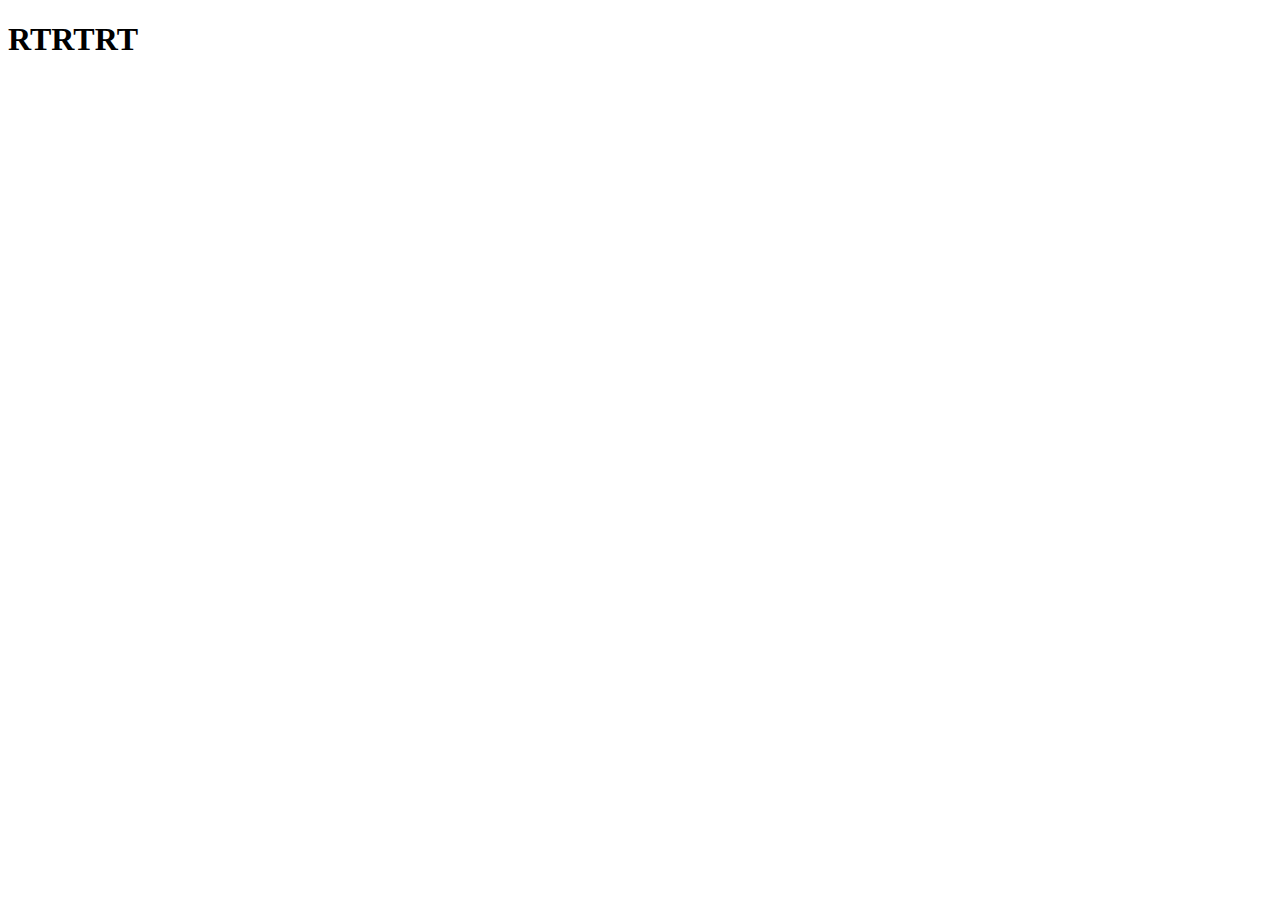
==== index.html @ 634f147c "test2" ====
<!DOCTYPE html>
<html lang="en">
<head>
    <meta charset="UTF-8">
    <meta name="viewport" content="width=device-width, initial-scale=1.0">
    <title>Document</title>
</head>
<body>
    <h1>RTRTRT</h1>
</body>
</html>
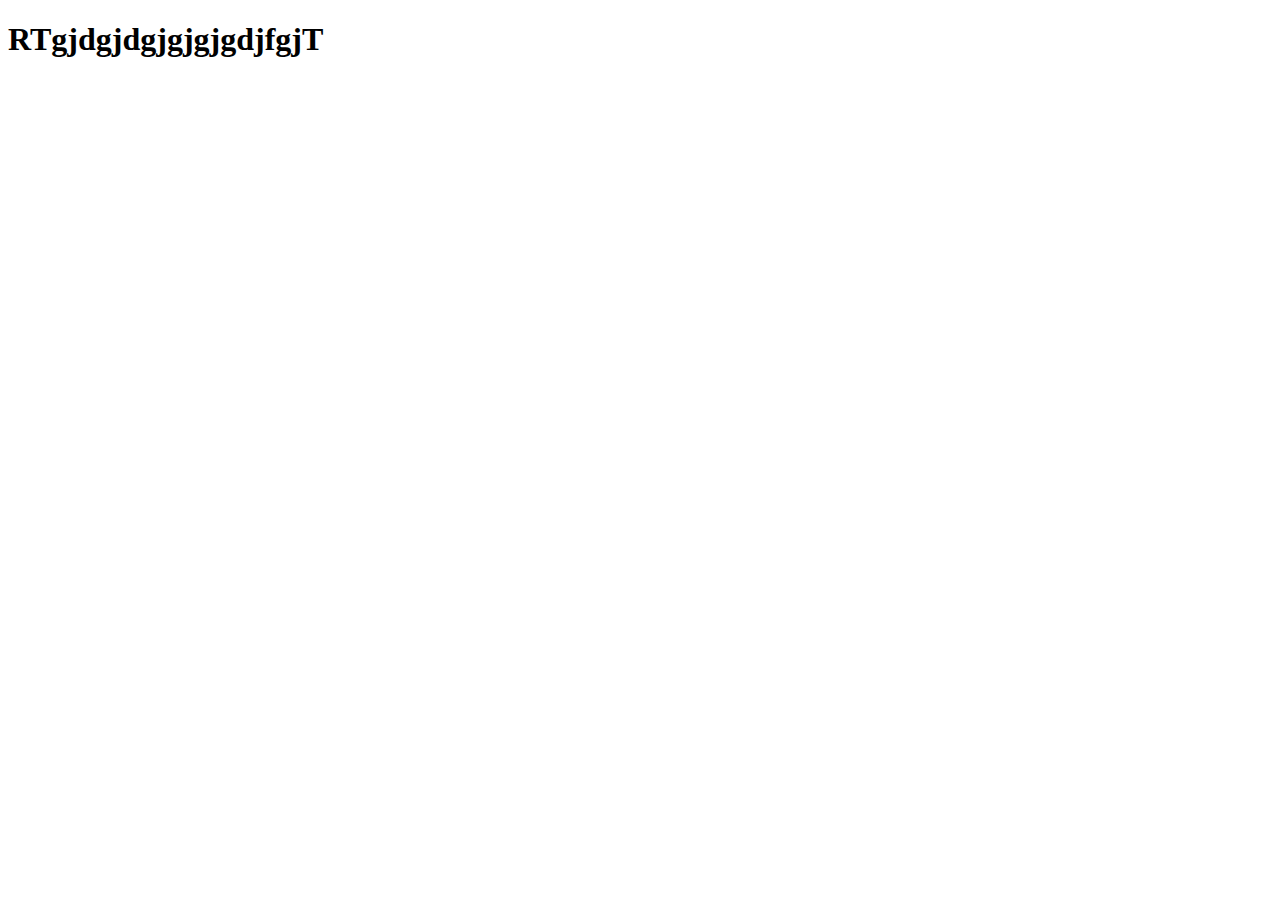
==== commit 08994460: "edit" ====
--- a/index.html
+++ b/index.html
@@ -6,6 +6,6 @@
     <title>Document</title>
 </head>
 <body>
-    <h1>RTRTRT</h1>
+    <h1>RTgjdgjdgjgjgjgdjfgjT</h1>
 </body>
 </html>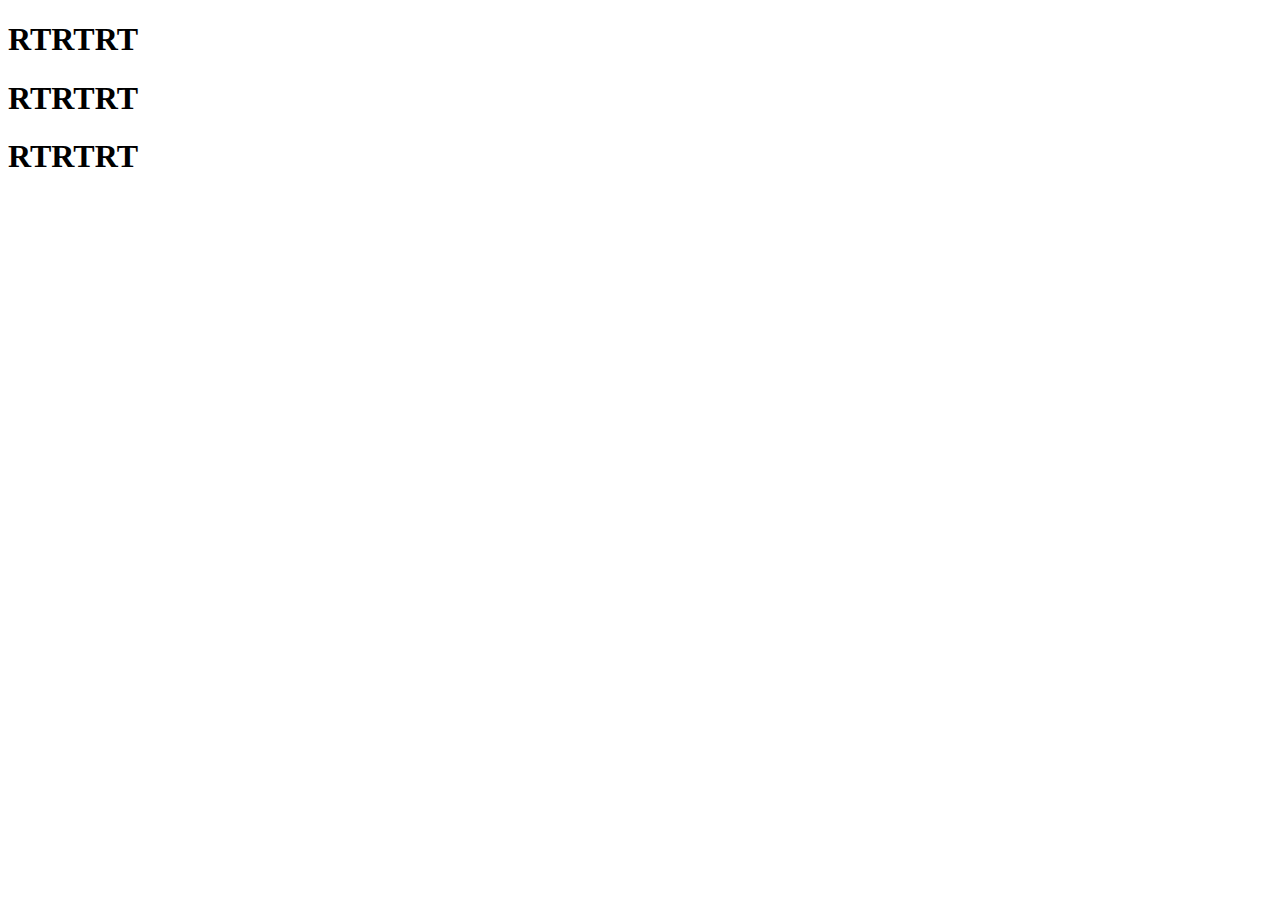
==== commit 7cac24ee: "testttt" ====
--- a/index.html
+++ b/index.html
@@ -6,6 +6,8 @@
     <title>Document</title>
 </head>
 <body>
-    <h1>RTgjdgjdgjgjgjgdjfgjT</h1>
+    <h1>RTRTRT</h1>
+    <h1>RTRTRT</h1>
+    <h1>RTRTRT</h1>
 </body>
 </html>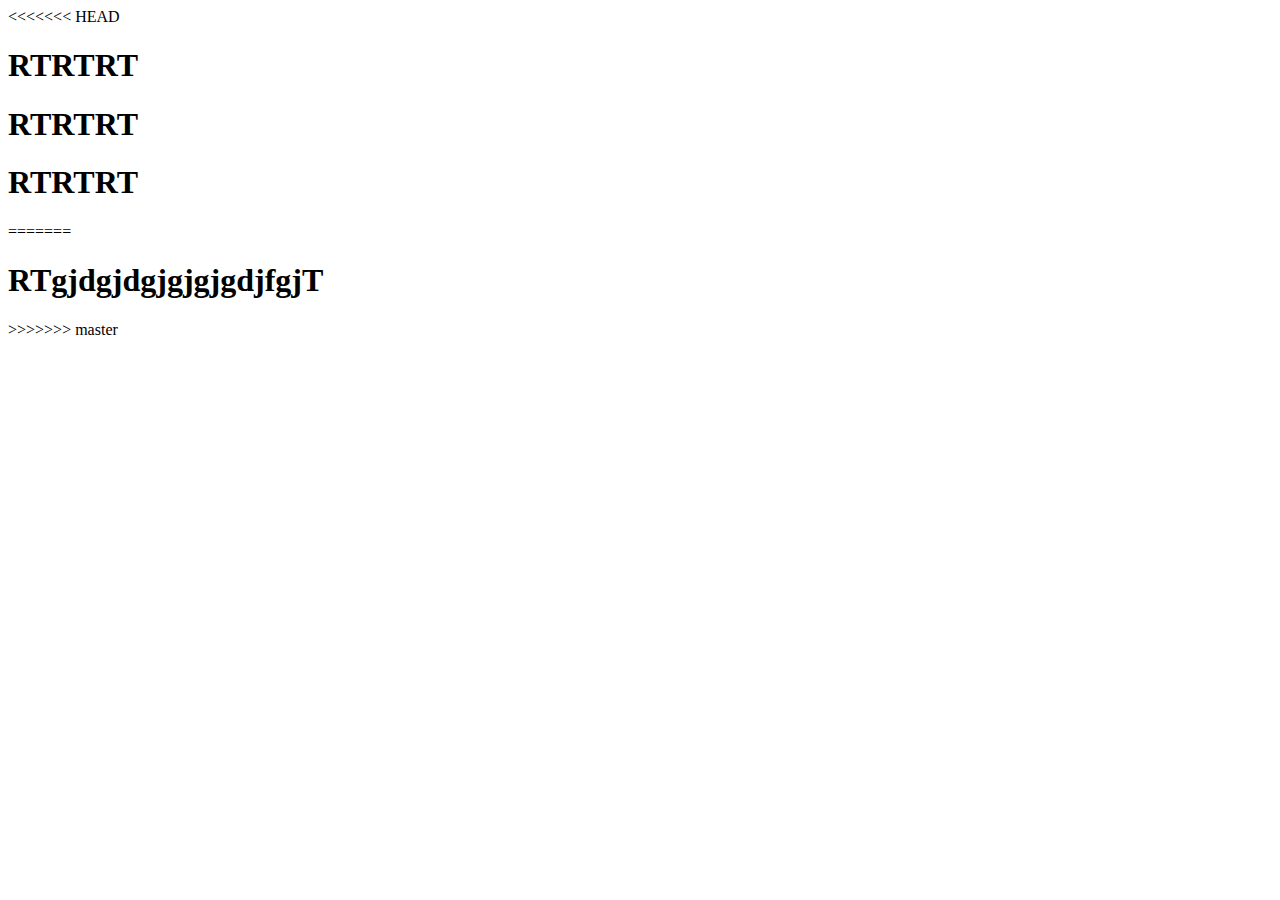
==== commit 2fca0c9c: "tstdt" ====
--- a/index.html
+++ b/index.html
@@ -3,11 +3,15 @@
 <head>
     <meta charset="UTF-8">
     <meta name="viewport" content="width=device-width, initial-scale=1.0">
-    <title>Document</title>
+    <title>Documenrtrtst</title>
 </head>
 <body>
+<<<<<<< HEAD
     <h1>RTRTRT</h1>
     <h1>RTRTRT</h1>
     <h1>RTRTRT</h1>
+=======
+    <h1>RTgjdgjdgjgjgjgdjfgjT</h1>
+>>>>>>> master
 </body>
 </html>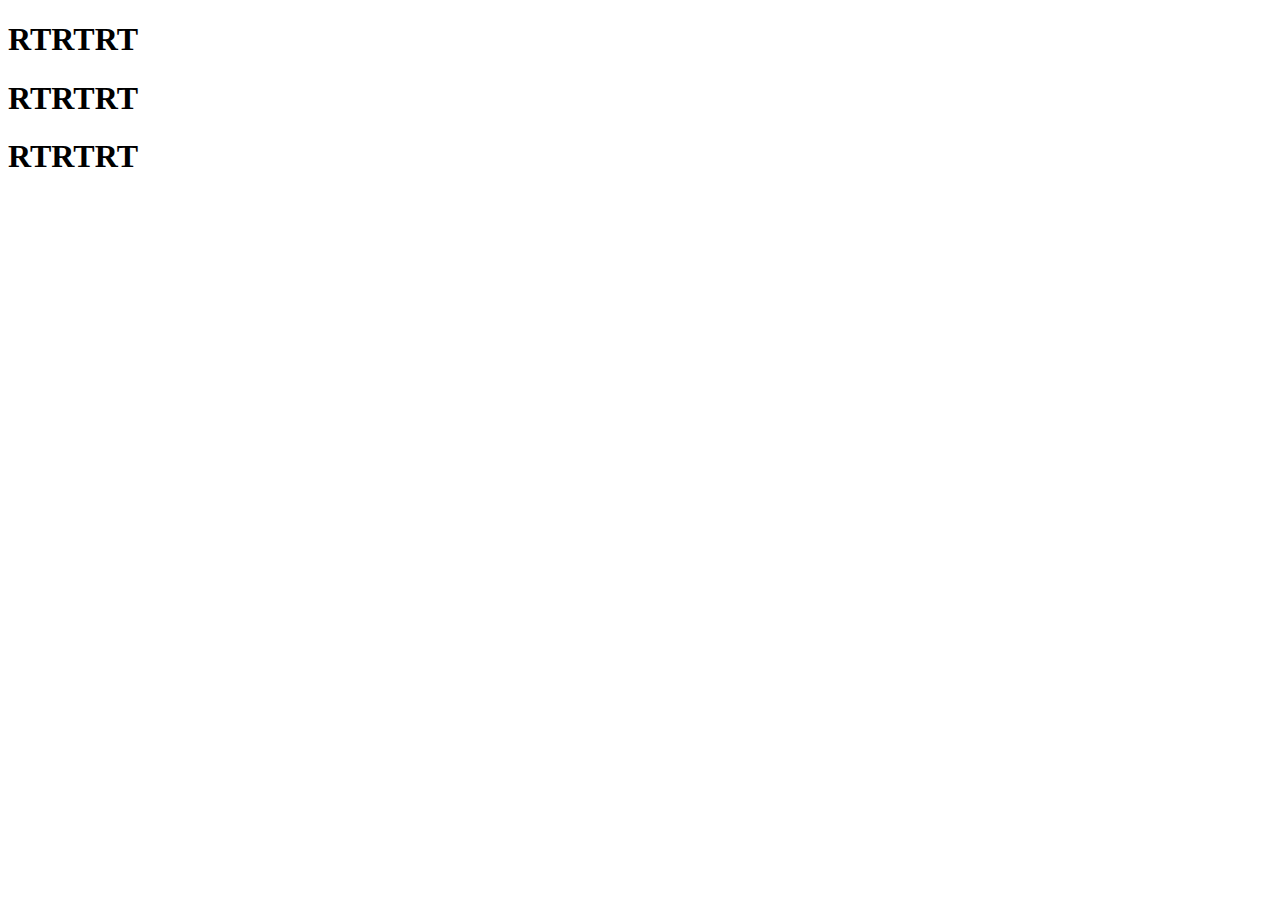
==== commit 6a2c03ea: "update" ====
--- a/index.html
+++ b/index.html
@@ -6,12 +6,8 @@
     <title>Documenrtrtst</title>
 </head>
 <body>
-<<<<<<< HEAD
     <h1>RTRTRT</h1>
     <h1>RTRTRT</h1>
     <h1>RTRTRT</h1>
-=======
-    <h1>RTgjdgjdgjgjgjgdjfgjT</h1>
->>>>>>> master
 </body>
 </html>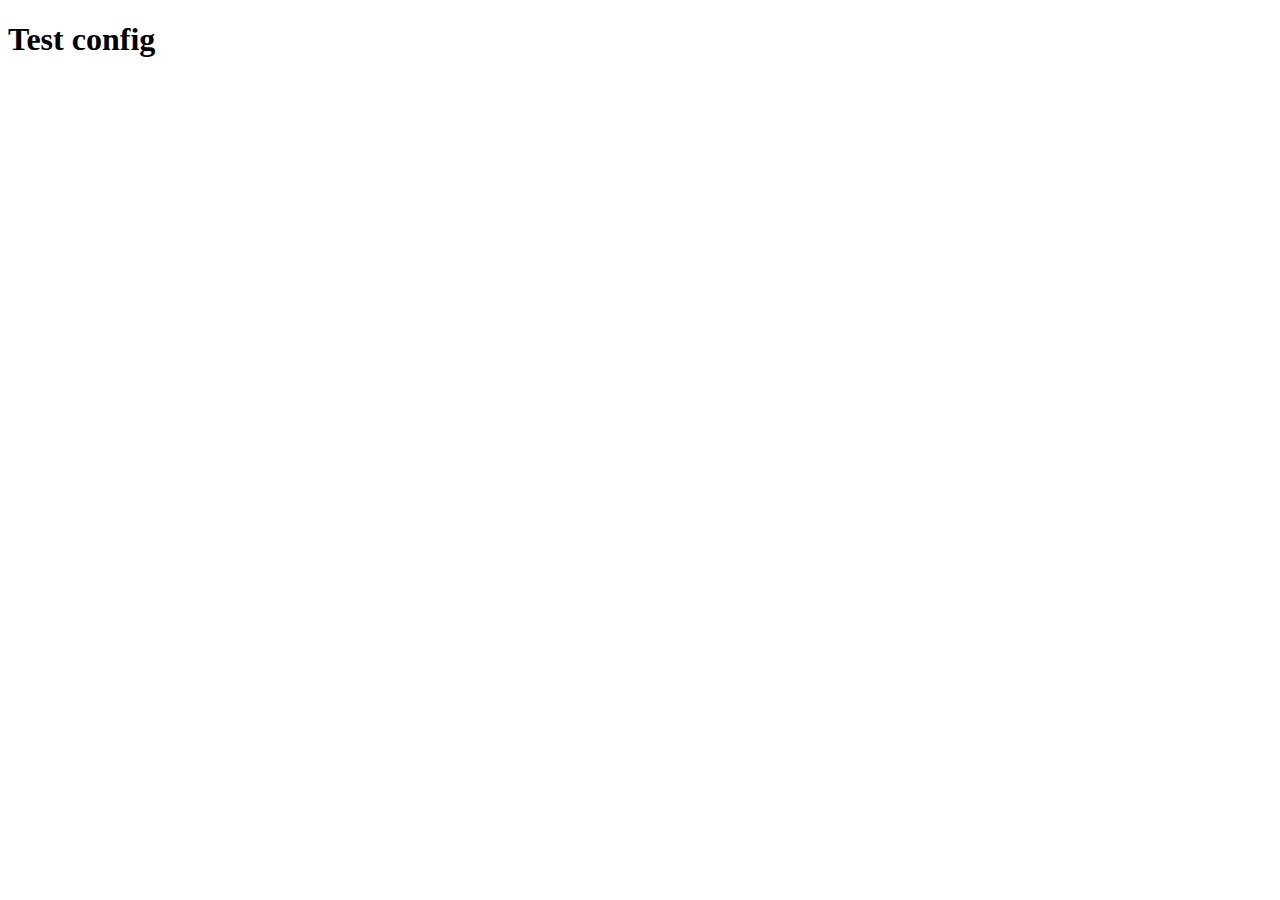
==== commit ef71a347: "Update" ====
--- a/index.html
+++ b/index.html
@@ -6,8 +6,6 @@
     <title>Documenrtrtst</title>
 </head>
 <body>
-    <h1>RTRTRT</h1>
-    <h1>RTRTRT</h1>
-    <h1>RTRTRT</h1>
+    <h1>Test config</h1>
 </body>
 </html>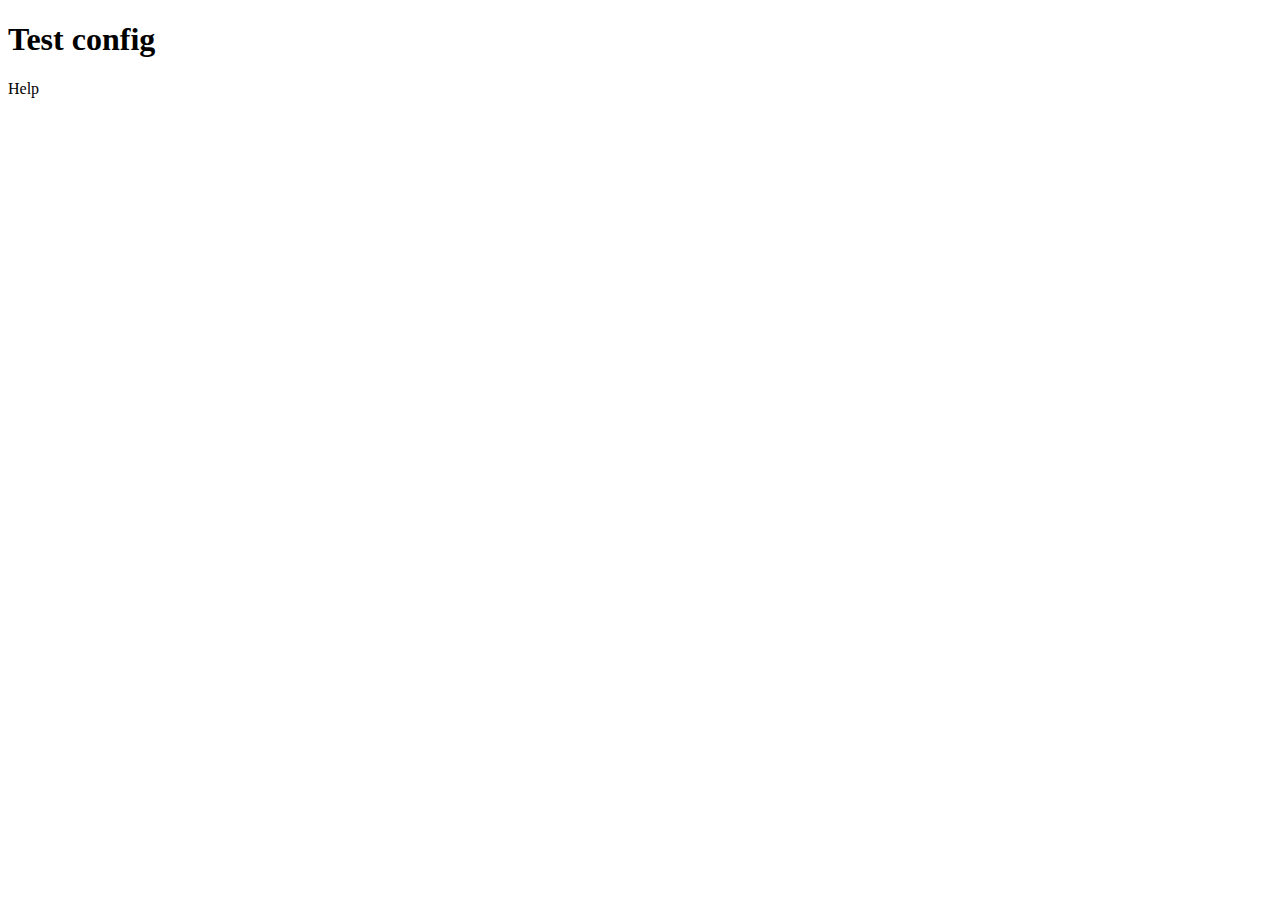
==== commit 3a72ef39: "help" ====
--- a/index.html
+++ b/index.html
@@ -7,5 +7,6 @@
 </head>
 <body>
     <h1>Test config</h1>
+        Help
 </body>
 </html>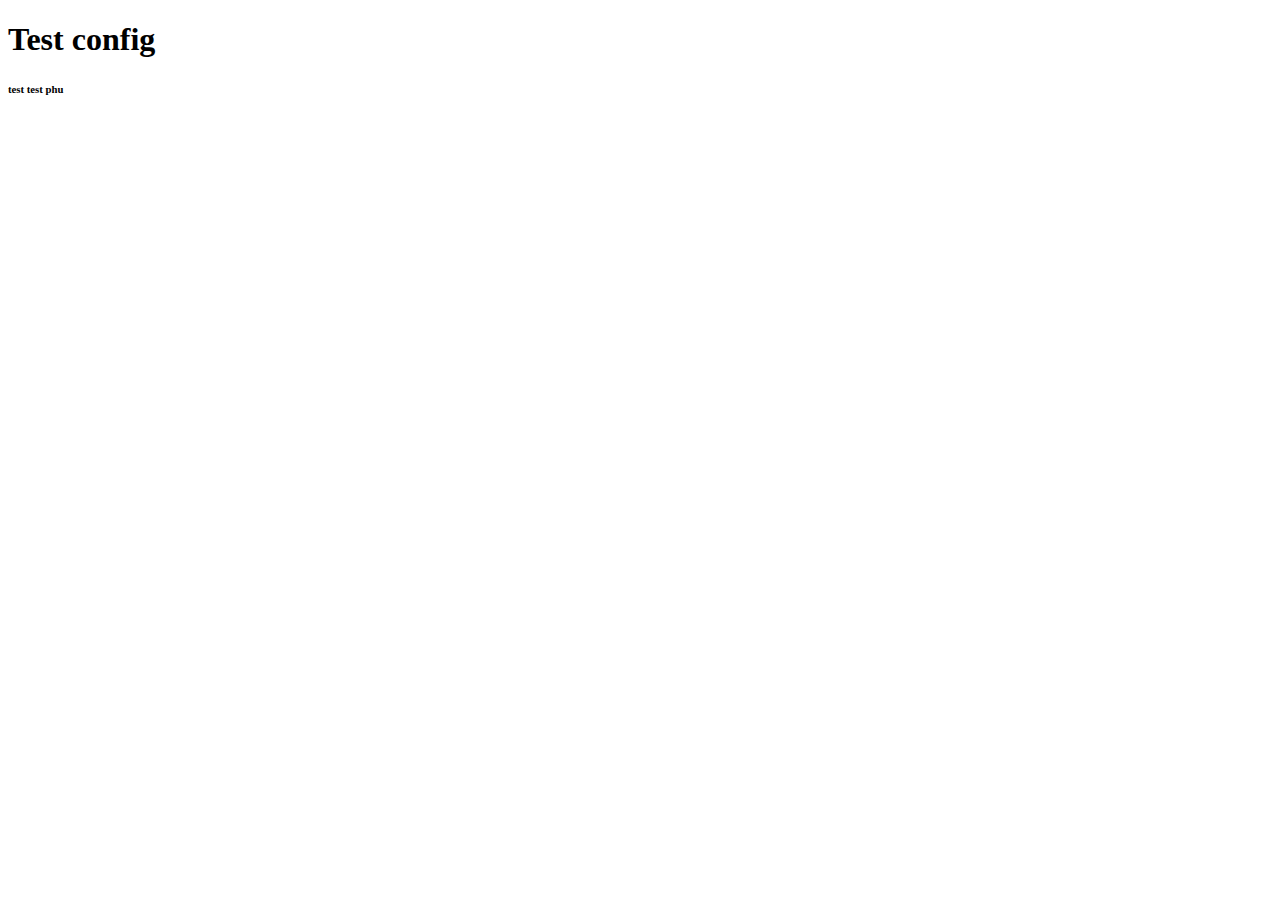
==== commit 6dacdc38: "test test phu" ====
--- a/index.html
+++ b/index.html
@@ -7,6 +7,6 @@
 </head>
 <body>
     <h1>Test config</h1>
-        Help
+    <h6>test test phu</h6>
 </body>
 </html>